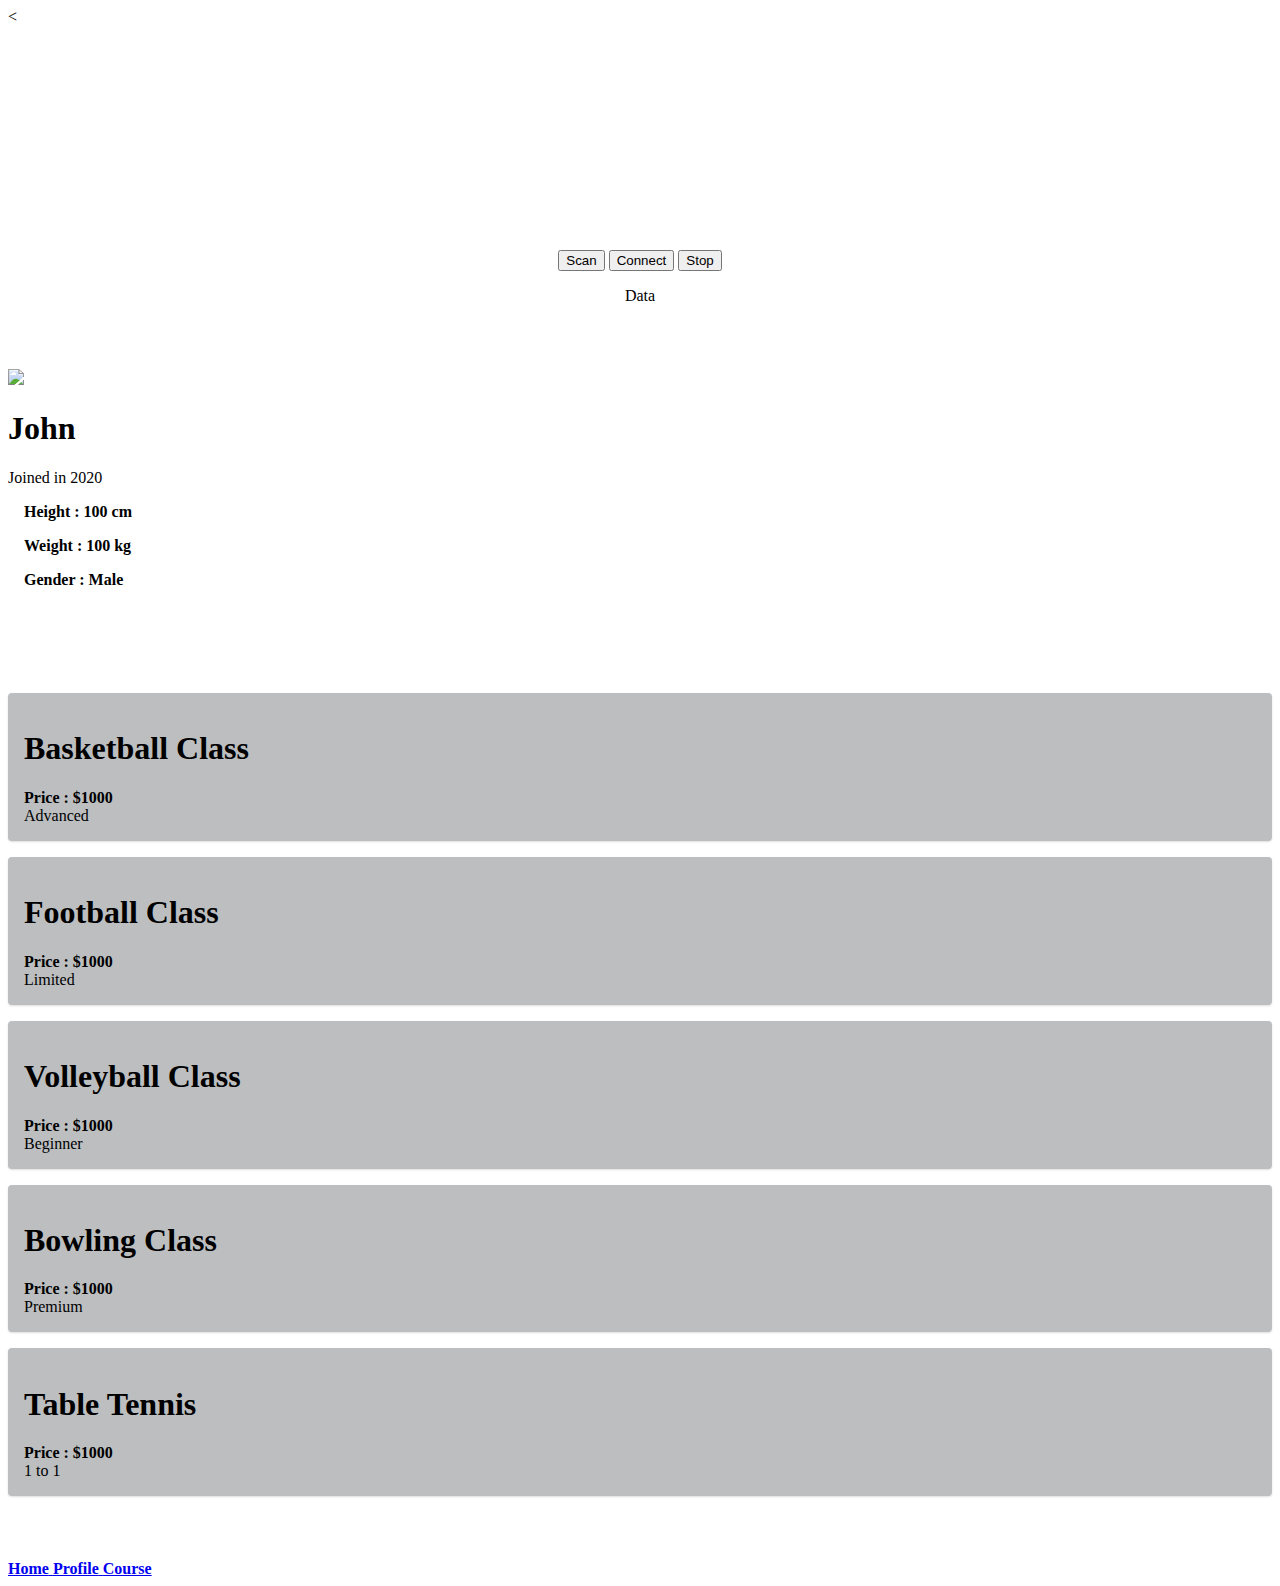
==== index2.html @ 46d566d5 "Add files via upload" ====
<!DOCTYPE html>
<html lang="en">

<head>
    <meta charset="UTF-8">
    <meta name="viewport" content="width=device-width, initial-scale=1.0">
    <meta name="theme-color" content="#343a40">
    <title>Muscle</title>

    <!--manifest.json-->
    <link rel="manifest" href="manifest.json">

    <!-- supprot iOS icon-->
    <link rel="apple-touch-icon" href="images/muscle.png">

    <!--computer tab icon-->
    <link rel="icon" type="image/png" href="images/muscle.png">

    <!--sematic ui CSS-->
    <link rel="stylesheet" href="https://cdnjs.cloudflare.com/ajax/libs/semantic-ui/2.4.1/semantic.min.css"
        integrity="sha512-8bHTC73gkZ7rZ7vpqUQThUDhqcNFyYi2xgDgPDHc+GXVGHXq+xPjynxIopALmOPqzo9JZj0k6OqqewdGO3EsrQ=="
        crossorigin="anonymous" />

    <!--bootstrap CSS-->
    <link rel="stylesheet" href="https://cdn.jsdelivr.net/npm/bootstrap@4.5.3/dist/css/bootstrap.min.css"
        integrity="sha384-TX8t27EcRE3e/ihU7zmQxVncDAy5uIKz4rEkgIXeMed4M0jlfIDPvg6uqKI2xXr2" crossorigin="anonymous">

    <!--custom CSS-->
    <style>
        body {
            background-color: var(--dark);
            /* for course tab, content overflow */
        }

        .ui.tab {
            height: 100%;
            background-color: var(--dark);
        }

        /* index page */
        .column.middle.aligned>.container>div:nth-child(1) {
            height: 160px;
            /* prevent the data div below from moving due to the animation */
        }

        .column.middle.aligned>.container>div:nth-child(2) {
            text-align: center;
        }

        .medium.ui.buttons {
            margin: 4rem 0px 1rem 0px;
        }

        /* profile page */
        .ui.one.column.grid {
            height: 100%;
            margin: 0px;
            padding-bottom: 4rem;
            /* the card will be ACTUALLY in the middle on cellphone */
        }

        /* course page */
        /* this also apply to index page */
        .ui.centered.grid {
            margin: 0px;
            padding: 0.5rem 0px 3rem 0px;
        }

        /* segment & item merge */
        .ui.item.segment {
            background: #bcbec0;
            position: relative;
            box-shadow: 0px 1px 2px 0 rgba(34, 36, 38, 0.15);
            margin: 1rem 0;
            padding: 1em;
            border-radius: 0.25rem;
        }

        .basketball {
            color: #EA7500;
        }

        .football {
            color: #AE0000;
        }

        .volleyball {
            color: #F0F0F0;
        }

        .bowling {
            color: #0000C6;
        }

        .ui.item.segment:nth-child(1)>.content>.extra>.label {
            background-color: var(--danger);
        }

        .ui.item.segment:nth-child(2)>.content>.extra>.label {
            background-color: var(--success);
        }

        .ui.item.segment:nth-child(3)>.content>.extra>.label {
            background-color: var(--gray);
        }

        .ui.item.segment:nth-child(4)>.content>.extra>.label {
            background-color: var(--warning);
        }

        .ui.item.segment:nth-child(5)>.content>.extra>.label {
            background-color: var(--info);
        }

        /* bottom button */
        .ui.three.item.menu.tabs {
            background-color: var(--dark);
        }

        .ui.three.item.menu.tabs>.item:nth-child(1)>b {
            color: var(--danger);
        }

        .ui.three.item.menu.tabs>.item:nth-child(2)>b,
        .ui.three.item.menu.tabs>.item:nth-child(3)>b {
            color: var(--secondary);
        }
    </style>
    <
</head>

<body>
    <div class="ui tab active" data-tab="index">
        <div class="ui one column grid">
            <div class="column middle aligned">
                <div class="container">
                    <div style="display: flex; justify-content: center;">
                        <div class="ui medium image">
                            <gif-player src="https://media.giphy.com/media/TN0GTccRi7Ixa/giphy.gif" speed="0.5" play></gif-player>
                        </div>
                    </div>
                    <div>
                        <div class="medium ui buttons">
                            <button class="ui blue basic button">Scan</button>
                            <button class="ui green basic button">Connect</button>
                            <button class="ui red basic button">Stop</button>
                        </div>
                        <div class="ui huge header">Data</div>
                    </div>
                </div>
            </div>
        </div>
    </div>

    <div class="ui tab" data-tab="profile">
        <div class="ui one column grid">
            <div class="column middle aligned">
                <div class="ui centered card">
                    <div class="image">
                        <img src="https://semantic-ui.com/images/avatar2/large/matthew.png">
                    </div>
                    <div class="content">
                        <h1 class="ui header">John</h1>
                        <div class="meta">
                            <span class="date">Joined in 2020</span>
                        </div>
                        <div class="description">
                            <b>
                                <p>&ensp;&ensp;Height : 100 cm</p>
                                <p>&ensp;&ensp;Weight : 100 kg</p>
                                <p>&ensp;&ensp;Gender : Male</p>
                            </b>
                        </div>
                    </div>
                </div>
            </div>
        </div>
    </div>

    <div class="ui tab" data-tab="course">
        <div class="ui centered grid">
            <div class="fifteen wide column">
                <div class="ui sequenced unstackable items">
                    <div class="ui item segment transition hidden">
                        <div class="centered image">
                            <i class="bordered huge basketball ball icon"></i>
                        </div>
                        <div class="content">
                            <h1 class="header">Basketball Class</h1>
                            <div class="description">
                                <b>Price : $1000</b>
                            </div>
                            <div class="extra">
                                <div class="ui label">Advanced</div>
                            </div>
                        </div>
                    </div>
                    <div class="ui item segment transition hidden">
                        <div class="image">
                            <i class="bordered huge football ball icon"></i>
                        </div>
                        <div class="content">
                            <h1 class="header">Football Class</h1>
                            <div class="description">
                                <b>Price : $1000</b>
                            </div>
                            <div class="extra">
                                <div class="ui label">Limited</div>
                            </div>
                        </div>
                    </div>
                    <div class="ui item segment transition hidden">
                        <div class="image">
                            <i class="bordered huge volleyball ball icon"></i>
                        </div>
                        <div class="content">
                            <h1 class="header">Volleyball Class</h1>
                            <div class="description">
                                <b>Price : $1000</b>
                            </div>
                            <div class="extra">
                                <div class="ui label">Beginner</div>
                            </div>
                        </div>
                    </div>
                    <div class="ui item segment transition hidden">
                        <div class="image">
                            <i class="bordered huge bowling ball icon"></i>
                        </div>
                        <div class="content">
                            <h1 class="header">Bowling Class</h1>
                            <div class="description">
                                <b>Price : $1000</b>
                            </div>
                            <div class="extra">
                                <div class="ui label">Premium</div>
                            </div>
                        </div>
                    </div>
                    <div class="ui item segment transition hidden">
                        <div class="image">
                            <i class="bordered huge table tennis icon"></i>
                        </div>
                        <div class="content">
                            <h1 class="header">Table Tennis</h1>
                            <div class="description">
                                <b>Price : $1000</b>
                            </div>
                            <div class="extra">
                                <div class="ui label">1 to 1</div>
                            </div>
                        </div>
                    </div>
                </div>
            </div>
        </div>
    </div>

    <!--bottom navbar-->
    <div class="fixed-bottom">
        <!--ui three item labeled icon menu tabs-->
        <div class="ui three item menu tabs">
            <a class="item active" data-tab="index" href="#">
                <i class="home icon red"></i>
                <b>Home</b>
            </a>
            <a class="item" data-tab="profile" href="#">
                <i class="user icon grey"></i>
                <b>Profile</b>
            </a>
            <a class="item" data-tab="course" href="#">
                <i class=" server icon grey"></i>
                <b>Course</b>
            </a>
        </div>
    </div>

    <!--jQuery-->
    <script src="https://code.jquery.com/jquery-3.1.1.min.js"
        integrity="sha256-hVVnYaiADRTO2PzUGmuLJr8BLUSjGIZsDYGmIJLv2b8=" crossorigin="anonymous"></script>

    <!--register sw.js-->
    <script>
        if ('serviceWorker' in navigator) {
            navigator.serviceWorker.register('sw.js')
                .then((reg) => console.log('service worker registered', reg))
                .catch((err) => console.log('service worker not registered', err))
        }
    </script>

    <!--X-gif-->
    <!--
    <script>
        if ('registerElement' in document
            && 'createShadowRoot' in HTMLElement.prototype
            && 'import' in document.createElement('link')
            && 'content' in document.createElement('template')) {
            // We're using a browser with native WC support!
        } else {
            document.write('<script src="https:\/\/cdnjs.cloudflare.com/ajax/libs/polymer/0.3.4/platform.js"><\/script>')
        }
    </script>
    <link rel="import" href="https://elercraft.github.io/ECG/x-gif.html">
    -->

    <link rel="import" href="gif-player/gif-player.html">

    <!--semantic ui JS-->
    <script src="https://cdnjs.cloudflare.com/ajax/libs/semantic-ui/2.4.1/semantic.min.js"
        integrity="sha512-dqw6X88iGgZlTsONxZK9ePmJEFrmHwpuMrsUChjAw1mRUhUITE5QU9pkcSox+ynfLhL15Sv2al5A0LVyDCmtUw=="
        crossorigin="anonymous"></script>

    <!--custom JS-->
    <script>
        /* heartbeat */
        /*
        function heartbeat() {
            let heart = $(".ui.small.centered.image")[0];
            var size = 150;
            var repeat = setInterval(frame, 15);
            var expand = true;

            function frame() {
                let IndexActive = $(`[data-tab = index]`)[0].classList.contains("active");
                if (IndexActive) {
                    if (expand === true) {
                        size++;
                        if (size === 160) {
                            expand = false;
                        }
                    } else {
                        size--;
                        if (size === 150) {
                            expand = true;
                        }
                    }
                    heart.style.height = size + "px";
                    heart.style.width = size + "px";
                    //console.log('beating');
                } else {
                    clearInterval(repeat);
                }

            }
        }
        heartbeat(); //initialize */

        /* bottom navbar control */
        $(".ui.three.tabs>.item").on("click", function () {
            let previous = $(this).parent().find(".active").attr("data-tab");
            let next = $(this).attr("data-tab");
            if (previous === next) {
                return;
            }

            /*disable previous page*/
            $(`[data-tab = ${previous}]`).removeClass("active");
            $(`[data-tab = ${previous}] > .icon`).removeClass("red").addClass("grey");
            $(`[data-tab = ${previous}] > b`)[0].style.color = "var(--secondary)";

            /*set next page active*/
            $(`[data-tab = ${next}]`).addClass("active");
            $(`[data-tab = ${next}] > .icon`).removeClass("grey").addClass("red");
            $(`[data-tab = ${next}] > b`)[0].style.color = "var(--danger)";

            /* course page animation */
            if (next === "course") {
                $(".ui.item.segment").transition('hide');
                $('.ui.sequenced.unstackable.items .ui.item.segment').transition({
                    animation: 'scale',
                    reverse: 'auto', // default setting
                    interval: 120
                });
            }
            /*
            if (next === "index") {
                heartbeat();
            }
            */
        });

        /* bluetooth */
        let curretDevice = "";

        $(".button").click(ble);

        function ble(e) {
            console.log(`${e.target.innerHTML} 被點擊`);

            switch (e.target.innerHTML) {
                case "Scan":
                    scan();
                    break;
                case "Connect":
                    connect(currentDevice);
                    break;
                case "Stop":
                    stop(currentDevice);
                    break;
                default:
                    console.log("oops ....");
            }
        }

        function scan() {
            navigator.bluetooth.requestDevice({
                optionalServices: ['00001523-1212-efde-1523-785feabcd123'], /*'00001523-1212-efde-1523-785feabcd123'*/
                acceptAllDevices: true
            }).then(device => {
                console.log(`選了${device.name}`);
                currentDevice = device;
                console.log(currentDevice);
                console.log(`UUID : ${currentDevice.uuids}`);
            }).catch(err => {
                console.log(err);
            });
        }

        function connect(dev) {
            dev.gatt.connect()
                .then(server => {
                    console.log(`server : ${server}`);
                    return server.getPrimaryService('00001523-1212-efde-1523-785feabcd123');
                })
                .then(service => {
                    console.log(`service : ${service}`);
                    return service.getCharacteristic('713d0002-503e-4c75-ba94-3148f18d941e');
                })
                .then(chara => {
                    console.log(`chara : ${chara}`);
                    chara.startNotifications().then(c => {
                        c.addEventListener('characteristicvaluechanged', function (e) {
                            console.log(this.value.buffer);
                            //在網頁上印出data
                            document.getElementById('data').innerHTML = "[" + Array.from(new Uint8Array(this.value.buffer)) + "]";
                        });

                    })
                })
                .catch(error => { console.log(error); });
        }

        function stop(dev) {
            dev.gatt.disconnect();
            console.log(`${dev.name}已斷線`);
        }

    </script>
    <script src="sw.js"></script>
</body>

</html>
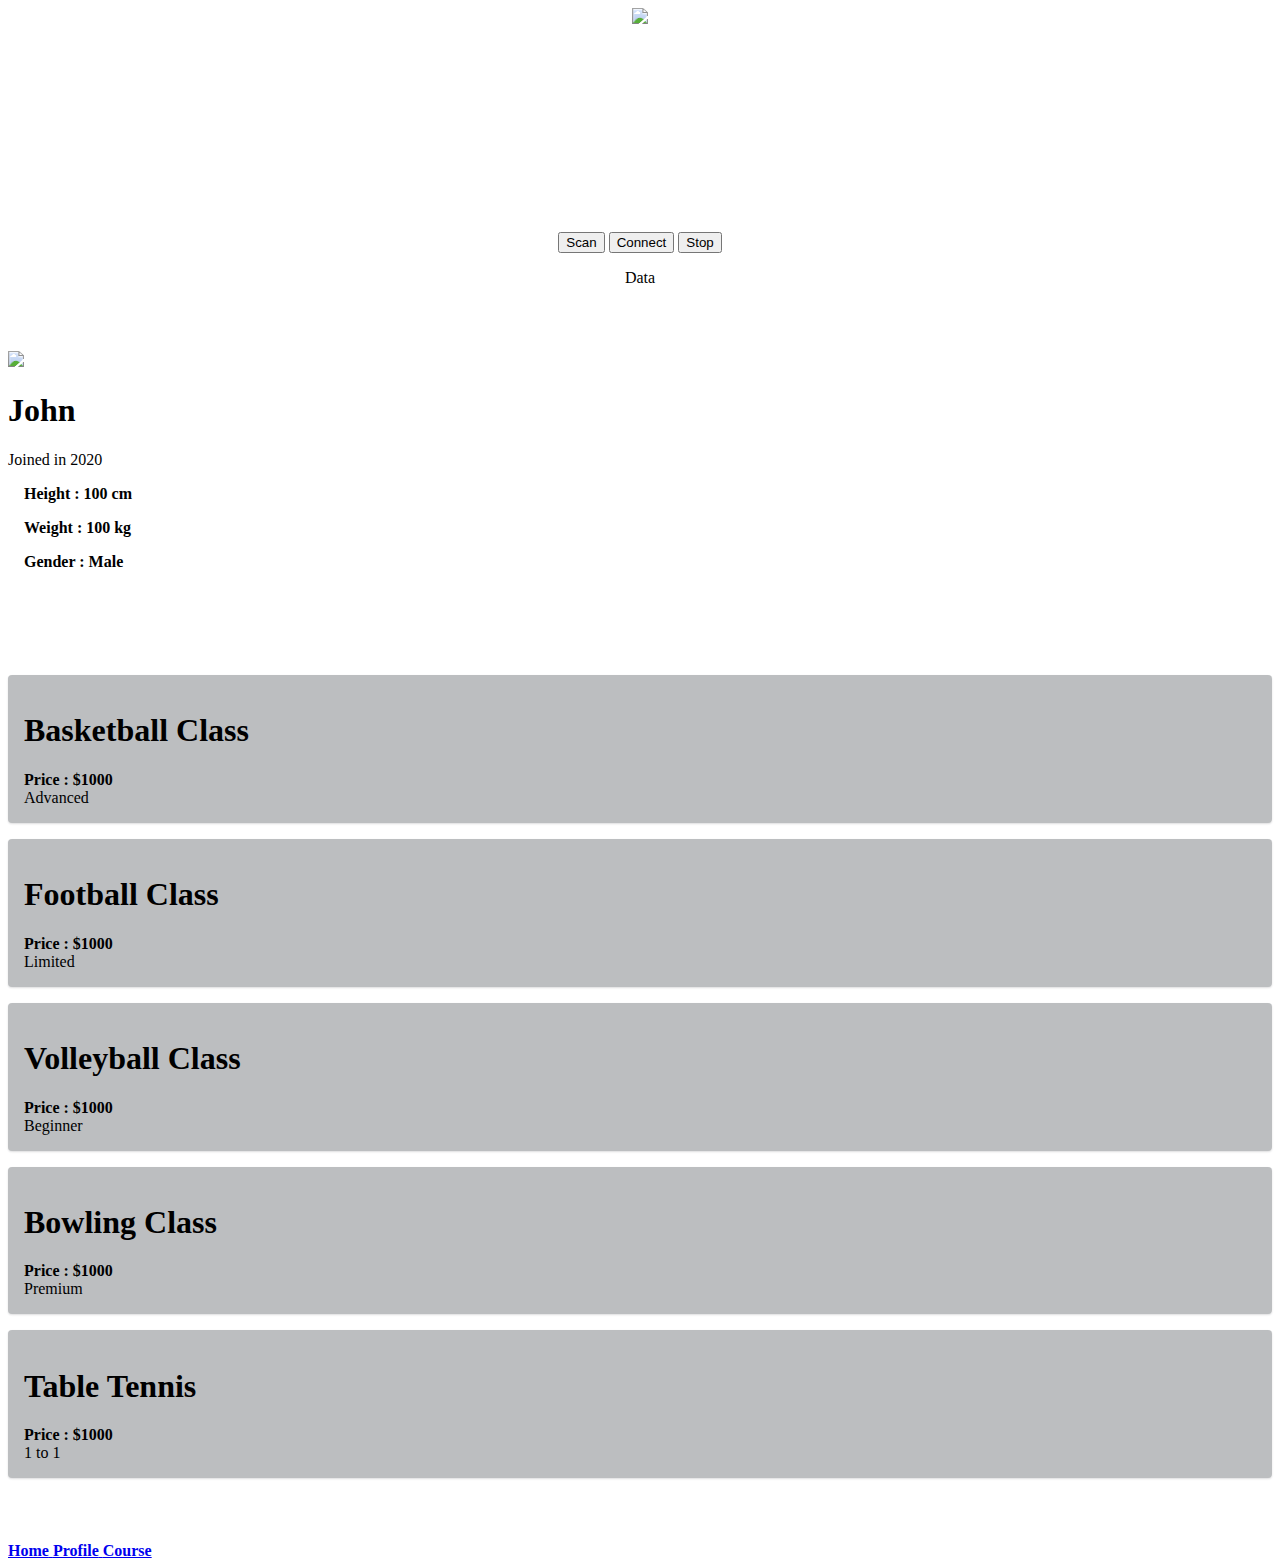
==== commit df5ed9fe: "Add files via upload" ====
--- a/index2.html
+++ b/index2.html
@@ -6,6 +6,10 @@
     <meta name="viewport" content="width=device-width, initial-scale=1.0">
     <meta name="theme-color" content="#343a40">
     <title>Muscle</title>
+
+    <!--giflib-->
+    <script type="text/javascript" src="libgif.js"></script>
+    <script type="text/javascript" src="rubbable.js"></script>
 
     <!--manifest.json-->
     <link rel="manifest" href="manifest.json">
@@ -126,7 +130,6 @@
             color: var(--secondary);
         }
     </style>
-    <
 </head>
 
 <body>
@@ -136,7 +139,8 @@
                 <div class="container">
                     <div style="display: flex; justify-content: center;">
                         <div class="ui medium image">
-                            <gif-player src="https://media.giphy.com/media/TN0GTccRi7Ixa/giphy.gif" speed="0.5" play></gif-player>
+                            <!--rel:animated_src="./example1.gif"-->
+                            <img id="animation" src="images/run.gif" rel:auto_play="1" rel:rubbable="1" />
                         </div>
                     </div>
                     <div>
@@ -288,23 +292,6 @@
         }
     </script>
 
-    <!--X-gif-->
-    <!--
-    <script>
-        if ('registerElement' in document
-            && 'createShadowRoot' in HTMLElement.prototype
-            && 'import' in document.createElement('link')
-            && 'content' in document.createElement('template')) {
-            // We're using a browser with native WC support!
-        } else {
-            document.write('<script src="https:\/\/cdnjs.cloudflare.com/ajax/libs/polymer/0.3.4/platform.js"><\/script>')
-        }
-    </script>
-    <link rel="import" href="https://elercraft.github.io/ECG/x-gif.html">
-    -->
-
-    <link rel="import" href="gif-player/gif-player.html">
-
     <!--semantic ui JS-->
     <script src="https://cdnjs.cloudflare.com/ajax/libs/semantic-ui/2.4.1/semantic.min.js"
         integrity="sha512-dqw6X88iGgZlTsONxZK9ePmJEFrmHwpuMrsUChjAw1mRUhUITE5QU9pkcSox+ynfLhL15Sv2al5A0LVyDCmtUw=="
@@ -312,6 +299,15 @@
 
     <!--custom JS-->
     <script>
+        $("#animation").each(function (img_tag) {
+            if (/.*\.gif/.test(img_tag.src)) {
+                var rub = new SuperGif({ gif: img_tag });
+                rub.load(function () {
+                    console.log('oh hey, now the gif is loaded');
+                });
+            }
+        });
+
         /* heartbeat */
         /*
         function heartbeat() {
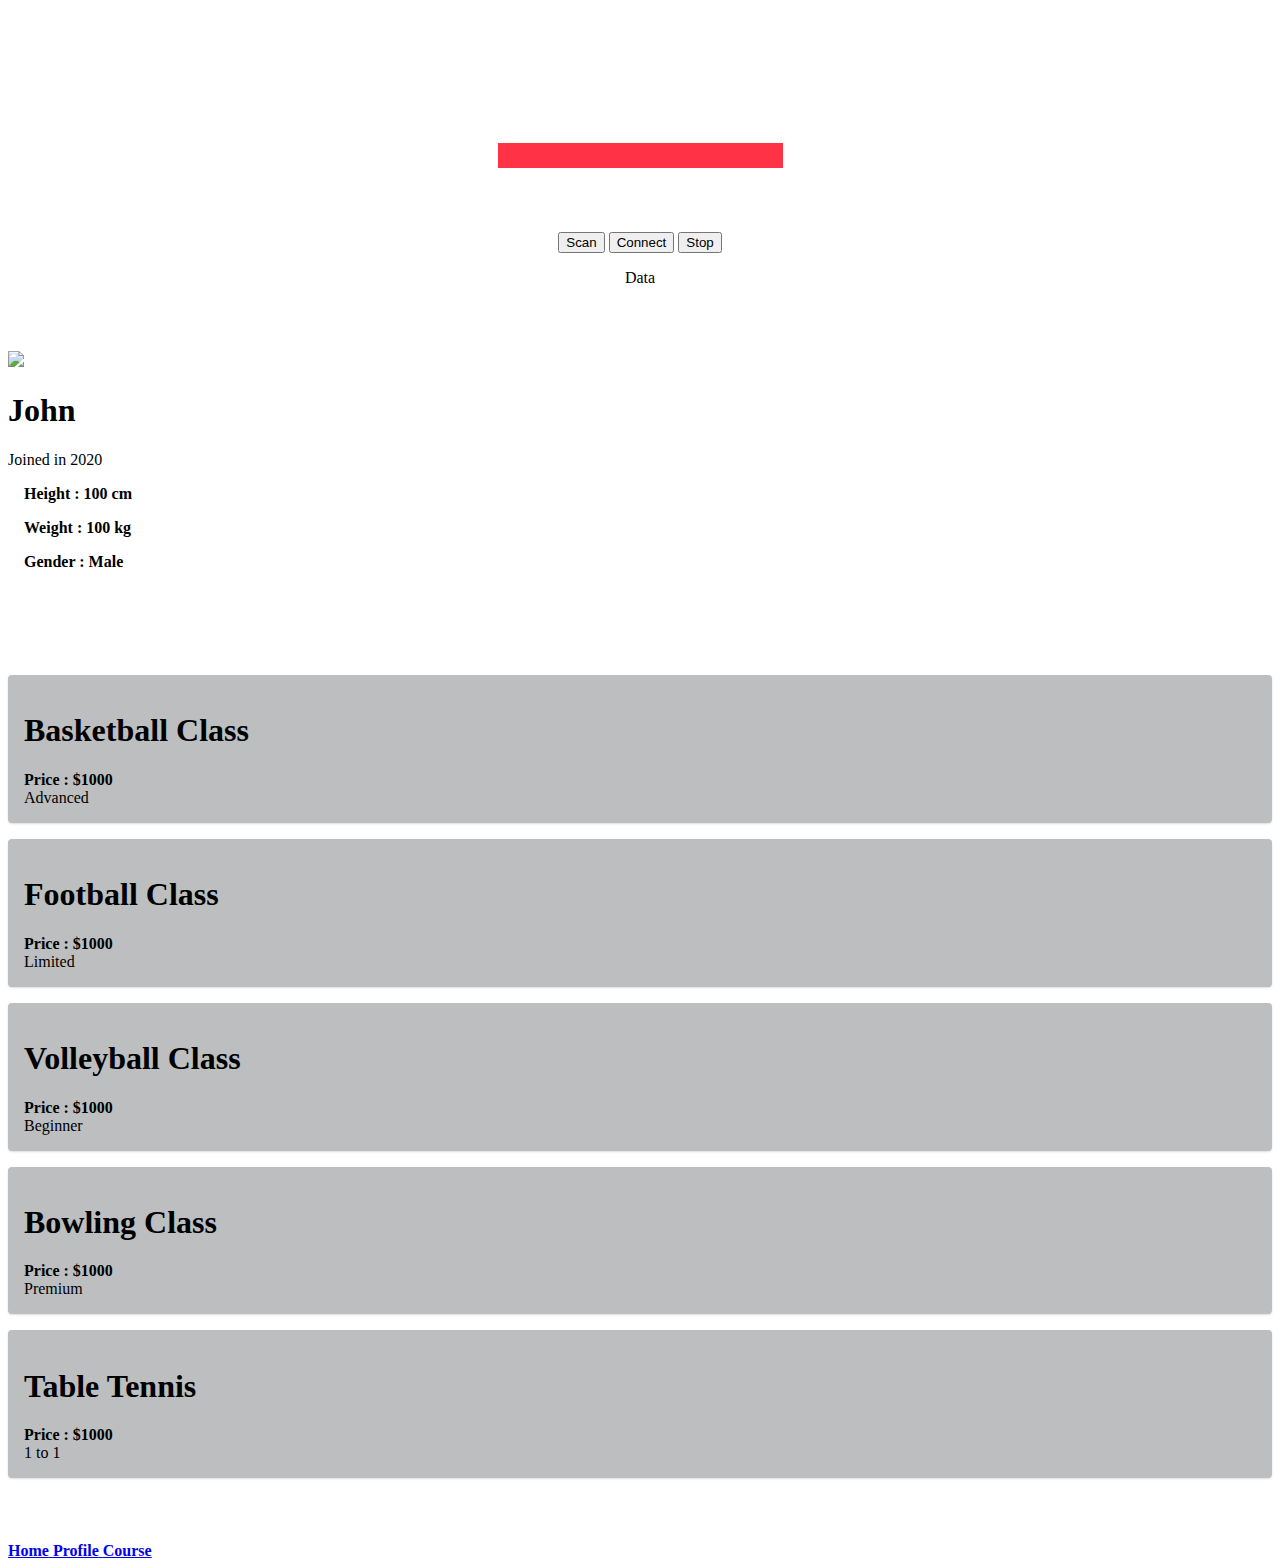
==== commit 0db00d5e: "Add files via upload" ====
--- a/index2.html
+++ b/index2.html
@@ -6,10 +6,6 @@
     <meta name="viewport" content="width=device-width, initial-scale=1.0">
     <meta name="theme-color" content="#343a40">
     <title>Muscle</title>
-
-    <!--giflib-->
-    <script type="text/javascript" src="libgif.js"></script>
-    <script type="text/javascript" src="rubbable.js"></script>
 
     <!--manifest.json-->
     <link rel="manifest" href="manifest.json">
@@ -138,9 +134,9 @@
             <div class="column middle aligned">
                 <div class="container">
                     <div style="display: flex; justify-content: center;">
-                        <div class="ui medium image">
+                        <div><!--class="ui medium image"-->
                             <!--rel:animated_src="./example1.gif"-->
-                            <img id="animation" src="images/run.gif" rel:auto_play="1" rel:rubbable="1" />
+                            <img style="height: 160px; width: 285px;" id="animation" src="images/run.gif" rel:auto_play="0" rel:rubbable="1" />
                         </div>
                     </div>
                     <div>
@@ -297,16 +293,27 @@
         integrity="sha512-dqw6X88iGgZlTsONxZK9ePmJEFrmHwpuMrsUChjAw1mRUhUITE5QU9pkcSox+ynfLhL15Sv2al5A0LVyDCmtUw=="
         crossorigin="anonymous"></script>
 
+    <!--giflib-->
+    <script type="text/javascript" src="libgif.js"></script>
+    <script type="text/javascript" src="rubbable.js"></script>
+
     <!--custom JS-->
     <script>
+        /* index page animation */
+        /*
         $("#animation").each(function (img_tag) {
+            console.log("hi");
             if (/.*\.gif/.test(img_tag.src)) {
+                console.log("hi2");
                 var rub = new SuperGif({ gif: img_tag });
                 rub.load(function () {
                     console.log('oh hey, now the gif is loaded');
                 });
             }
-        });
+        });*/
+        var runner = new SuperGif({ gif: document.getElementById('animation') });
+        runner.load();
+
 
         /* heartbeat */
         /*
